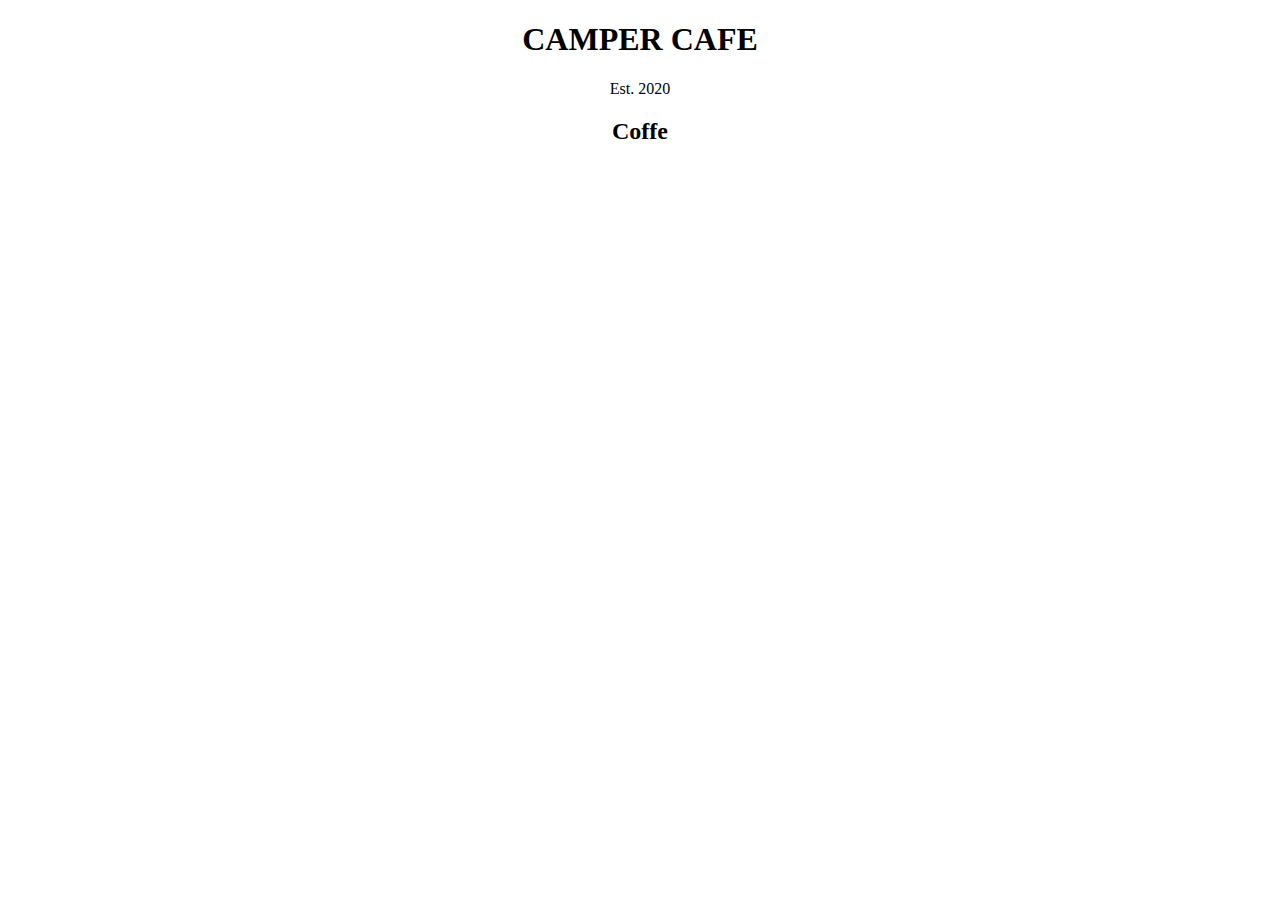
==== newResponsiveDesign/csssCafeMenu/index.html @ 9b4aaa66 "Agregando archivos curso css" ====
<!DOCTYPE html>
<html lang="en">
    <head>
        <meta charset="UTF-8">
        <title>Cafe Menu</title>
        <style>
            h1, h2, p {
                text-align:center;
            }
        </style>
    </head>

    <body>
        <h1>CAMPER CAFE</h1>
        <p>Est. 2020</p>
        <section>
            <h2>Coffe</h2>
        </section>
    </body>

</html>
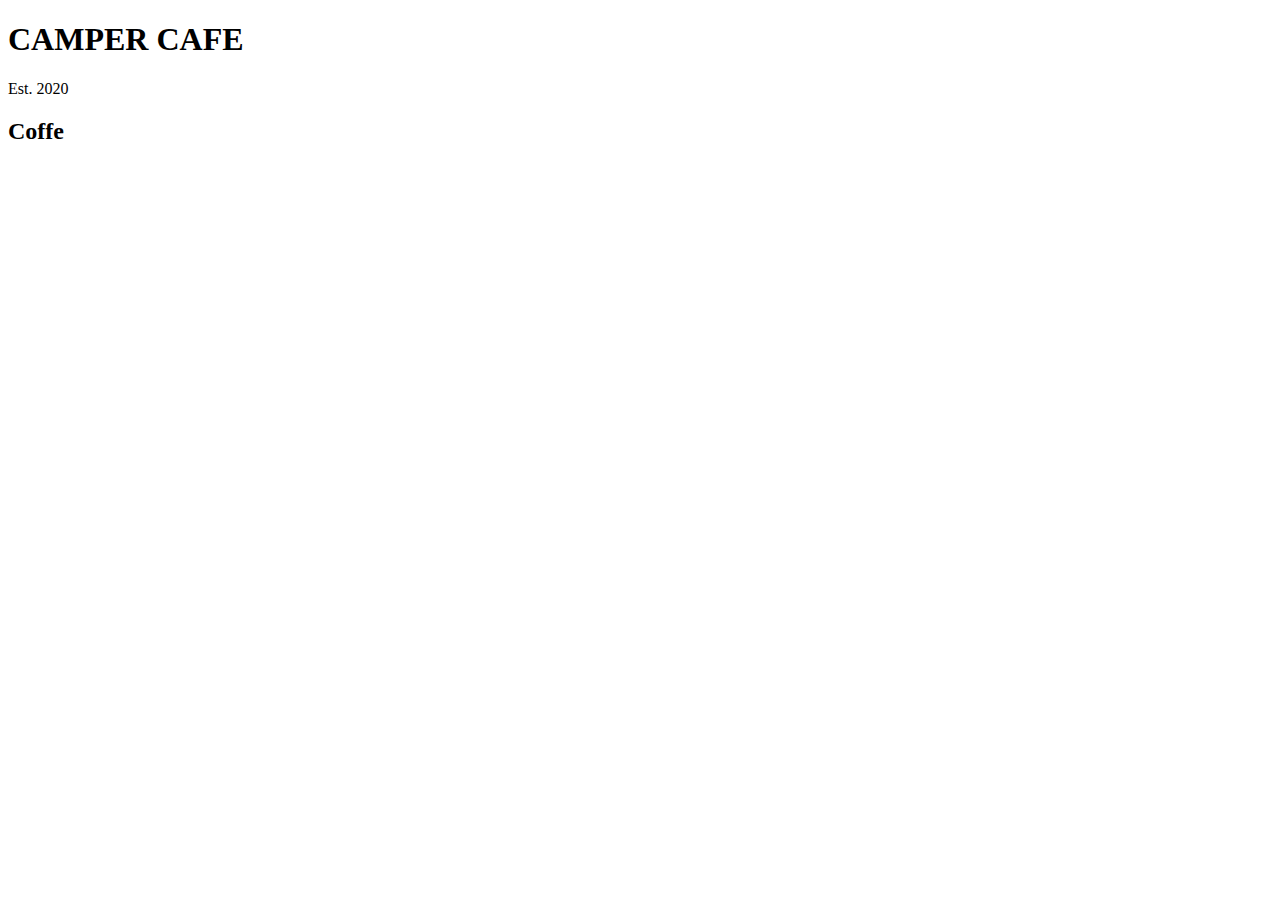
==== commit 129fc1d7: "Agregando CSS en archivo aparte" ====
--- a/newResponsiveDesign/csssCafeMenu/index.html
+++ b/newResponsiveDesign/csssCafeMenu/index.html
@@ -3,11 +3,6 @@
     <head>
         <meta charset="UTF-8">
         <title>Cafe Menu</title>
-        <style>
-            h1, h2, p {
-                text-align:center;
-            }
-        </style>
     </head>
 
     <body>
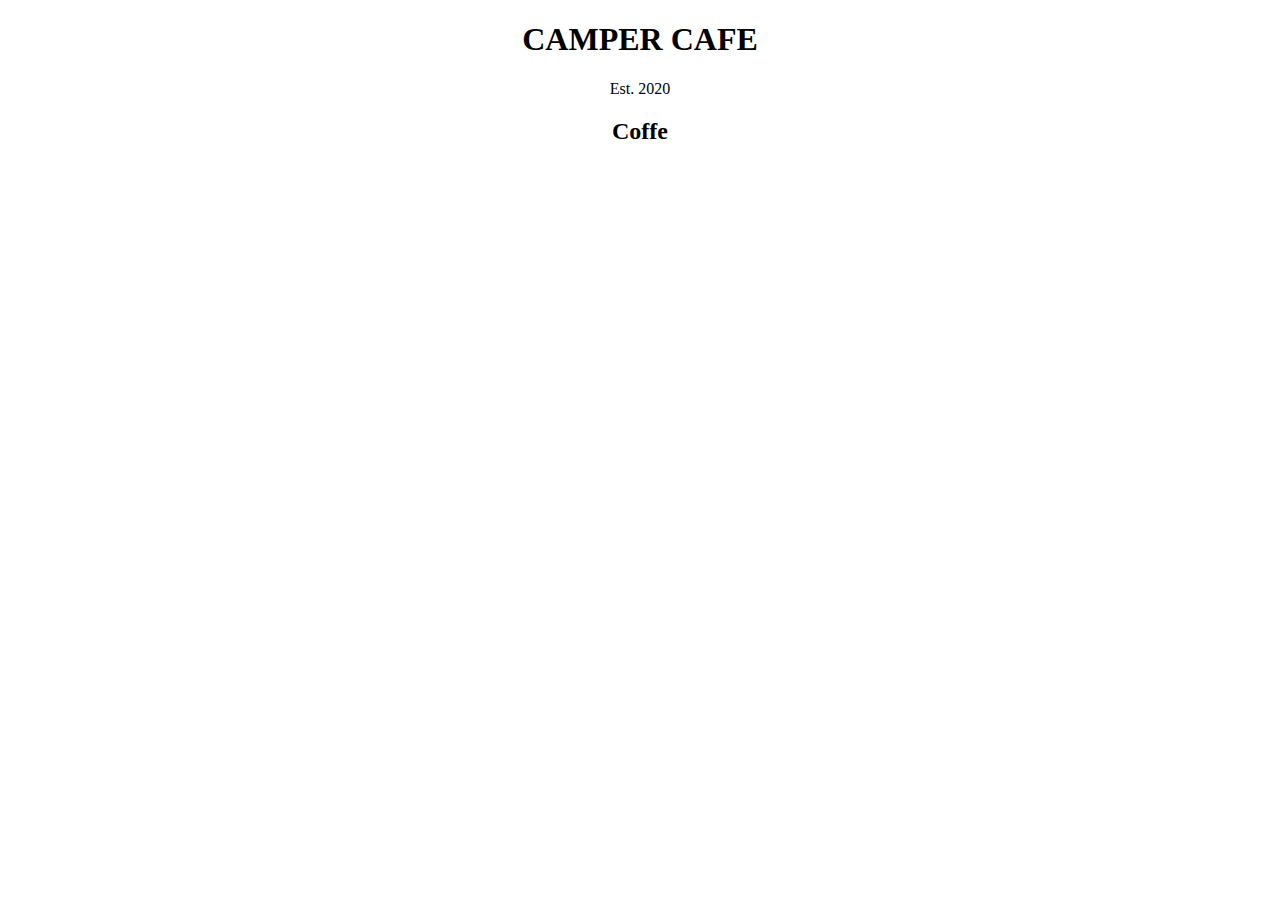
==== commit 734cc33f: "Agregando enlace en el html apuntando a css" ====
--- a/newResponsiveDesign/csssCafeMenu/index.html
+++ b/newResponsiveDesign/csssCafeMenu/index.html
@@ -3,6 +3,7 @@
     <head>
         <meta charset="UTF-8">
         <title>Cafe Menu</title>
+        <link rel="stylesheet" href="styles.css">
     </head>
 
     <body>
--- a/newResponsiveDesign/csssCafeMenu/styles.css
+++ b/newResponsiveDesign/csssCafeMenu/styles.css
@@ -0,0 +1,3 @@
+h1, h2, p {
+    text-align: center;
+}